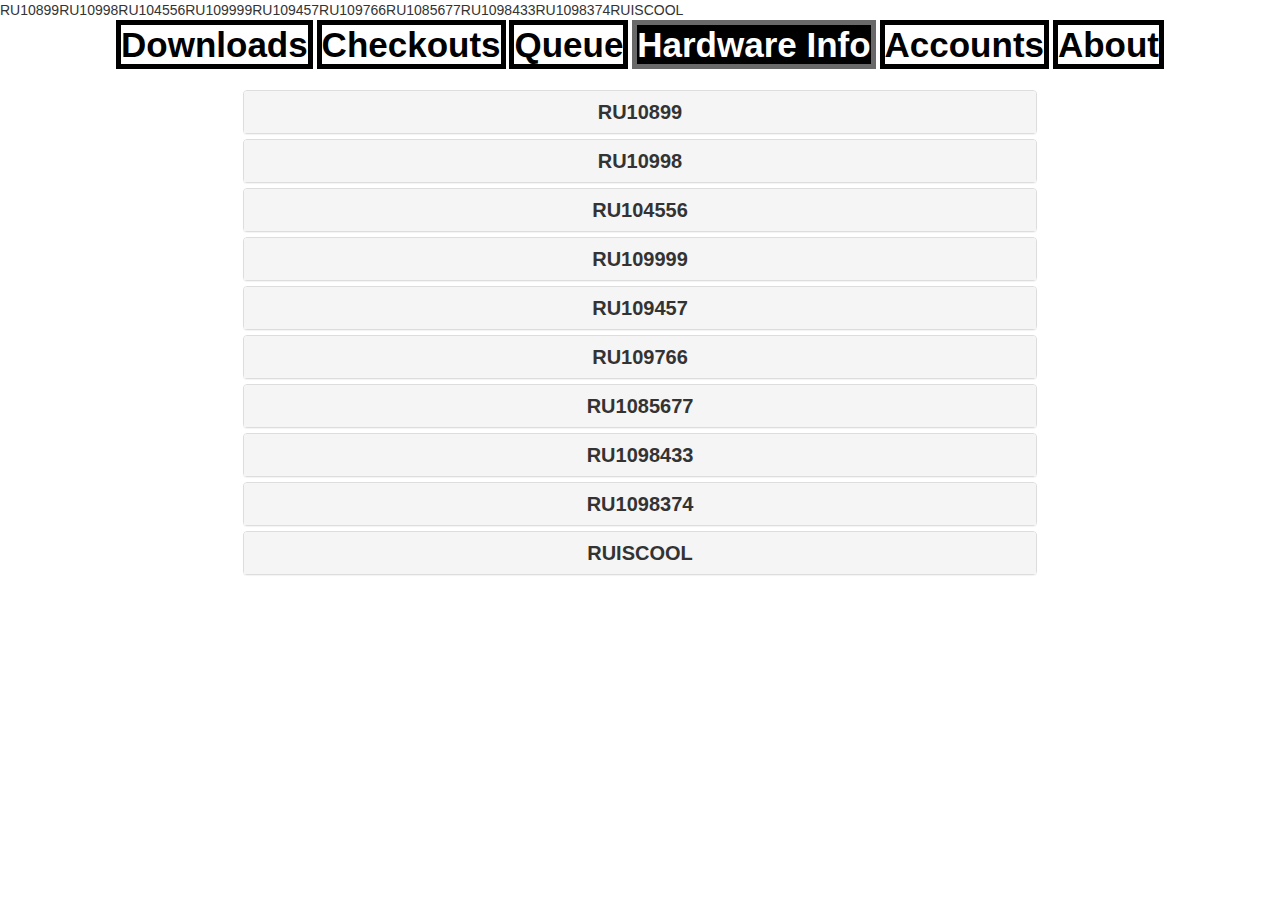
==== test.html @ f781183b "Ryan made hardwareLoaner.py for getting data from database." ====
<!DOCTYPE html>
<html>
	<head>
				RU10899RU10998RU104556RU109999RU109457RU109766RU1085677RU1098433RU1098374RUISCOOL		<link rel="stylesheet" href="styles.css">
		<script src="script.js"></script>
		<link rel="stylesheet" href="https://maxcdn.bootstrapcdn.com/bootstrap/3.3.7/css/bootstrap.min.css">
	    <script src="https://ajax.googleapis.com/ajax/libs/jquery/3.2.1/jquery.min.js"></script>
	    <script src="https://maxcdn.bootstrapcdn.com/bootstrap/3.3.7/js/bootstrap.min.js"></script>
		<title>Hardware Info</title>

	</head>

	<body>
		<br /><div id='headerContainer'>
<a href='downloads.php' class='headerUnselected'>Downloads</a>
<a href='checkouts.php' class='headerUnselected'>Checkouts</a>
<a href='queue.php' class='headerUnselected'>Queue</a>
<a href='hardware_info.php' class='headerSelected'>Hardware Info</a>
<a href='accounts.php' class='headerUnselected'>Accounts</a>
<a href='about.php' class='headerUnselected'>About</a>
</div><br />		<div class='cardContainer'>
	<div class='panel-group' id='accordion'>
		<div class='panel panel-default'>
			<div class='panel-heading'>
				<h4 class='panel-title'>
					<a data-toggle='collapse' data-parent='#accordion' href='#RU10899'><div class='cardTitle'>RU10899</div></a>
				</h4>
			</div>
			<div id='RU10899' class='panel-collapse collapse collapse'>
				<div class='panel-body'>
										<p class='contentLeft'>Manufacturer: <input type='text' class='notEditing' readonly='readonly' ondblclick='makeEditable(this)' onblur='stopEditing(this)' value='Lenovo'></p>

			 								<p class='contentRight'>Location: <input type='text' class='notEditing' readonly='readonly' ondblclick='makeEditable(this)' onblur='stopEditing(this)' value='Loaner Cabinet'></p><br /><br />

			 								<p class='contentLeft'>Model: <input type='text' class='notEditing' readonly='readonly' ondblclick='makeEditable(this)' onblur='stopEditing(this)' value='T420'></p><br /><br />

			 								<p class='contentLeft'>Serial Number: <input type='text' class='notEditing' readonly='readonly' ondblclick='makeEditable(this)' onblur='stopEditing(this)' value='77dj883'></p><br /><br />

			 								<p class='contentLeft'>Asset Tag: <input type='text' class='notEditing' readonly='readonly' ondblclick='makeEditable(this)' onblur='stopEditing(this)' value='RU10899'></p><br /><br />

			 								<p class='contentLeft'>Asset Description: <input type='text' class='notEditing' readonly='readonly' ondblclick='makeEditable(this)' onblur='stopEditing(this)' value='Laptop'></p><br /><br />

			 								<p class='contentLeft'>Periphereals: <input type='text' class='notEditing' readonly='readonly' ondblclick='makeEditable(this)' onblur='stopEditing(this)' value='Charger'></p><br /><br />

			 								<p class='contentLeft'>Ticket Status: <input type='text' class='notEditing' readonly='readonly' ondblclick='makeEditable(this)' onblur='stopEditing(this)' value='99009'></p><br />

			 								<p class='contentRight'><button>Apply</button></p>
				</div>
			</div>
		</div>
		<div class='panel panel-default'>
			<div class='panel-heading'>
				<h4 class='panel-title'>
					<a data-toggle='collapse' data-parent='#accordion' href='#RU10998'><div class='cardTitle'>RU10998</div></a>
				</h4>
			</div>
			<div id='RU10998' class='panel-collapse collapse collapse'>
				<div class='panel-body'>
										<p class='contentLeft'>Manufacturer: <input type='text' class='notEditing' readonly='readonly' ondblclick='makeEditable(this)' onblur='stopEditing(this)' value='Lenovo'></p>

			 								<p class='contentRight'>Location: <input type='text' class='notEditing' readonly='readonly' ondblclick='makeEditable(this)' onblur='stopEditing(this)' value='Young 403 (Office)'></p><br /><br />

			 								<p class='contentLeft'>Model: <input type='text' class='notEditing' readonly='readonly' ondblclick='makeEditable(this)' onblur='stopEditing(this)' value='T430'></p><br /><br />

			 								<p class='contentLeft'>Serial Number: <input type='text' class='notEditing' readonly='readonly' ondblclick='makeEditable(this)' onblur='stopEditing(this)' value='88dha2j'></p><br /><br />

			 								<p class='contentLeft'>Asset Tag: <input type='text' class='notEditing' readonly='readonly' ondblclick='makeEditable(this)' onblur='stopEditing(this)' value='RU10998'></p><br /><br />

			 								<p class='contentLeft'>Asset Description: <input type='text' class='notEditing' readonly='readonly' ondblclick='makeEditable(this)' onblur='stopEditing(this)' value='Laptop'></p><br /><br />

			 								<p class='contentLeft'>Periphereals: <input type='text' class='notEditing' readonly='readonly' ondblclick='makeEditable(this)' onblur='stopEditing(this)' value='Charger'></p><br /><br />

			 								<p class='contentLeft'>Ticket Status: <input type='text' class='notEditing' readonly='readonly' ondblclick='makeEditable(this)' onblur='stopEditing(this)' value='77890'></p><br />

			 								<p class='contentRight'><button>Apply</button></p>
				</div>
			</div>
		</div>
		<div class='panel panel-default'>
			<div class='panel-heading'>
				<h4 class='panel-title'>
					<a data-toggle='collapse' data-parent='#accordion' href='#RU104556'><div class='cardTitle'>RU104556</div></a>
				</h4>
			</div>
			<div id='RU104556' class='panel-collapse collapse collapse'>
				<div class='panel-body'>
										<p class='contentLeft'>Manufacturer: <input type='text' class='notEditing' readonly='readonly' ondblclick='makeEditable(this)' onblur='stopEditing(this)' value='Apple'></p>

			 								<p class='contentRight'>Location: <input type='text' class='notEditing' readonly='readonly' ondblclick='makeEditable(this)' onblur='stopEditing(this)' value='Loaner Cabinet'></p><br /><br />

			 								<p class='contentLeft'>Model: <input type='text' class='notEditing' readonly='readonly' ondblclick='makeEditable(this)' onblur='stopEditing(this)' value='iPad '></p><br /><br />

			 								<p class='contentLeft'>Serial Number: <input type='text' class='notEditing' readonly='readonly' ondblclick='makeEditable(this)' onblur='stopEditing(this)' value='9088743'></p><br /><br />

			 								<p class='contentLeft'>Asset Tag: <input type='text' class='notEditing' readonly='readonly' ondblclick='makeEditable(this)' onblur='stopEditing(this)' value='RU104556'></p><br /><br />

			 								<p class='contentLeft'>Asset Description: <input type='text' class='notEditing' readonly='readonly' ondblclick='makeEditable(this)' onblur='stopEditing(this)' value='Tablet'></p><br /><br />

			 								<p class='contentLeft'>Periphereals: <input type='text' class='notEditing' readonly='readonly' ondblclick='makeEditable(this)' onblur='stopEditing(this)' value='None'></p><br /><br />

			 								<p class='contentLeft'>Ticket Status: <input type='text' class='notEditing' readonly='readonly' ondblclick='makeEditable(this)' onblur='stopEditing(this)' value='97739'></p><br />

			 								<p class='contentRight'><button>Apply</button></p>
				</div>
			</div>
		</div>
		<div class='panel panel-default'>
			<div class='panel-heading'>
				<h4 class='panel-title'>
					<a data-toggle='collapse' data-parent='#accordion' href='#RU109999'><div class='cardTitle'>RU109999</div></a>
				</h4>
			</div>
			<div id='RU109999' class='panel-collapse collapse collapse'>
				<div class='panel-body'>
										<p class='contentLeft'>Manufacturer: <input type='text' class='notEditing' readonly='readonly' ondblclick='makeEditable(this)' onblur='stopEditing(this)' value='Apple'></p>

			 								<p class='contentRight'>Location: <input type='text' class='notEditing' readonly='readonly' ondblclick='makeEditable(this)' onblur='stopEditing(this)' value='Loaner Cabinet'></p><br /><br />

			 								<p class='contentLeft'>Model: <input type='text' class='notEditing' readonly='readonly' ondblclick='makeEditable(this)' onblur='stopEditing(this)' value='MacBook Pro'></p><br /><br />

			 								<p class='contentLeft'>Serial Number: <input type='text' class='notEditing' readonly='readonly' ondblclick='makeEditable(this)' onblur='stopEditing(this)' value='897kdha2'></p><br /><br />

			 								<p class='contentLeft'>Asset Tag: <input type='text' class='notEditing' readonly='readonly' ondblclick='makeEditable(this)' onblur='stopEditing(this)' value='RU109999'></p><br /><br />

			 								<p class='contentLeft'>Asset Description: <input type='text' class='notEditing' readonly='readonly' ondblclick='makeEditable(this)' onblur='stopEditing(this)' value='Laptop'></p><br /><br />

			 								<p class='contentLeft'>Periphereals: <input type='text' class='notEditing' readonly='readonly' ondblclick='makeEditable(this)' onblur='stopEditing(this)' value='None'></p><br /><br />

			 								<p class='contentLeft'>Ticket Status: <input type='text' class='notEditing' readonly='readonly' ondblclick='makeEditable(this)' onblur='stopEditing(this)' value='987054'></p><br />

			 								<p class='contentRight'><button>Apply</button></p>
				</div>
			</div>
		</div>
		<div class='panel panel-default'>
			<div class='panel-heading'>
				<h4 class='panel-title'>
					<a data-toggle='collapse' data-parent='#accordion' href='#RU109457'><div class='cardTitle'>RU109457</div></a>
				</h4>
			</div>
			<div id='RU109457' class='panel-collapse collapse collapse'>
				<div class='panel-body'>
										<p class='contentLeft'>Manufacturer: <input type='text' class='notEditing' readonly='readonly' ondblclick='makeEditable(this)' onblur='stopEditing(this)' value='Lenovo'></p>

			 								<p class='contentRight'>Location: <input type='text' class='notEditing' readonly='readonly' ondblclick='makeEditable(this)' onblur='stopEditing(this)' value='Loaner Cabinet'></p><br /><br />

			 								<p class='contentLeft'>Model: <input type='text' class='notEditing' readonly='readonly' ondblclick='makeEditable(this)' onblur='stopEditing(this)' value='T6900'></p><br /><br />

			 								<p class='contentLeft'>Serial Number: <input type='text' class='notEditing' readonly='readonly' ondblclick='makeEditable(this)' onblur='stopEditing(this)' value='jd845773'></p><br /><br />

			 								<p class='contentLeft'>Asset Tag: <input type='text' class='notEditing' readonly='readonly' ondblclick='makeEditable(this)' onblur='stopEditing(this)' value='RU109457'></p><br /><br />

			 								<p class='contentLeft'>Asset Description: <input type='text' class='notEditing' readonly='readonly' ondblclick='makeEditable(this)' onblur='stopEditing(this)' value='T420 Laptop Dock'></p><br /><br />

			 								<p class='contentLeft'>Periphereals: <input type='text' class='notEditing' readonly='readonly' ondblclick='makeEditable(this)' onblur='stopEditing(this)' value='Power Supply'></p><br /><br />

			 								<p class='contentLeft'>Ticket Status: <input type='text' class='notEditing' readonly='readonly' ondblclick='makeEditable(this)' onblur='stopEditing(this)' value='98999'></p><br />

			 								<p class='contentRight'><button>Apply</button></p>
				</div>
			</div>
		</div>
		<div class='panel panel-default'>
			<div class='panel-heading'>
				<h4 class='panel-title'>
					<a data-toggle='collapse' data-parent='#accordion' href='#RU109766'><div class='cardTitle'>RU109766</div></a>
				</h4>
			</div>
			<div id='RU109766' class='panel-collapse collapse collapse'>
				<div class='panel-body'>
										<p class='contentLeft'>Manufacturer: <input type='text' class='notEditing' readonly='readonly' ondblclick='makeEditable(this)' onblur='stopEditing(this)' value='Leovo'></p>

			 								<p class='contentRight'>Location: <input type='text' class='notEditing' readonly='readonly' ondblclick='makeEditable(this)' onblur='stopEditing(this)' value='Loaner Cabinet'></p><br /><br />

			 								<p class='contentLeft'>Model: <input type='text' class='notEditing' readonly='readonly' ondblclick='makeEditable(this)' onblur='stopEditing(this)' value='T420 '></p><br /><br />

			 								<p class='contentLeft'>Serial Number: <input type='text' class='notEditing' readonly='readonly' ondblclick='makeEditable(this)' onblur='stopEditing(this)' value='jjdk8872'></p><br /><br />

			 								<p class='contentLeft'>Asset Tag: <input type='text' class='notEditing' readonly='readonly' ondblclick='makeEditable(this)' onblur='stopEditing(this)' value='RU109766'></p><br /><br />

			 								<p class='contentLeft'>Asset Description: <input type='text' class='notEditing' readonly='readonly' ondblclick='makeEditable(this)' onblur='stopEditing(this)' value='Laptop '></p><br /><br />

			 								<p class='contentLeft'>Periphereals: <input type='text' class='notEditing' readonly='readonly' ondblclick='makeEditable(this)' onblur='stopEditing(this)' value='Power Supply'></p><br /><br />

			 								<p class='contentLeft'>Ticket Status: <input type='text' class='notEditing' readonly='readonly' ondblclick='makeEditable(this)' onblur='stopEditing(this)' value='94776'></p><br />

			 								<p class='contentRight'><button>Apply</button></p>
				</div>
			</div>
		</div>
		<div class='panel panel-default'>
			<div class='panel-heading'>
				<h4 class='panel-title'>
					<a data-toggle='collapse' data-parent='#accordion' href='#RU1085677'><div class='cardTitle'>RU1085677</div></a>
				</h4>
			</div>
			<div id='RU1085677' class='panel-collapse collapse collapse'>
				<div class='panel-body'>
										<p class='contentLeft'>Manufacturer: <input type='text' class='notEditing' readonly='readonly' ondblclick='makeEditable(this)' onblur='stopEditing(this)' value='Lenovo '></p>

			 								<p class='contentRight'>Location: <input type='text' class='notEditing' readonly='readonly' ondblclick='makeEditable(this)' onblur='stopEditing(this)' value='Loaner Cabinet'></p><br /><br />

			 								<p class='contentLeft'>Model: <input type='text' class='notEditing' readonly='readonly' ondblclick='makeEditable(this)' onblur='stopEditing(this)' value='6870'></p><br /><br />

			 								<p class='contentLeft'>Serial Number: <input type='text' class='notEditing' readonly='readonly' ondblclick='makeEditable(this)' onblur='stopEditing(this)' value='dasd937'></p><br /><br />

			 								<p class='contentLeft'>Asset Tag: <input type='text' class='notEditing' readonly='readonly' ondblclick='makeEditable(this)' onblur='stopEditing(this)' value='RU1085677'></p><br /><br />

			 								<p class='contentLeft'>Asset Description: <input type='text' class='notEditing' readonly='readonly' ondblclick='makeEditable(this)' onblur='stopEditing(this)' value='Desktop'></p><br /><br />

			 								<p class='contentLeft'>Periphereals: <input type='text' class='notEditing' readonly='readonly' ondblclick='makeEditable(this)' onblur='stopEditing(this)' value='None'></p><br /><br />

			 								<p class='contentLeft'>Ticket Status: <input type='text' class='notEditing' readonly='readonly' ondblclick='makeEditable(this)' onblur='stopEditing(this)' value='488729'></p><br />

			 								<p class='contentRight'><button>Apply</button></p>
				</div>
			</div>
		</div>
		<div class='panel panel-default'>
			<div class='panel-heading'>
				<h4 class='panel-title'>
					<a data-toggle='collapse' data-parent='#accordion' href='#RU1098433'><div class='cardTitle'>RU1098433</div></a>
				</h4>
			</div>
			<div id='RU1098433' class='panel-collapse collapse collapse'>
				<div class='panel-body'>
										<p class='contentLeft'>Manufacturer: <input type='text' class='notEditing' readonly='readonly' ondblclick='makeEditable(this)' onblur='stopEditing(this)' value='Apple'></p>

			 								<p class='contentRight'>Location: <input type='text' class='notEditing' readonly='readonly' ondblclick='makeEditable(this)' onblur='stopEditing(this)' value='Loaner Cabinet'></p><br /><br />

			 								<p class='contentLeft'>Model: <input type='text' class='notEditing' readonly='readonly' ondblclick='makeEditable(this)' onblur='stopEditing(this)' value='MacBook Pro (2012)'></p><br /><br />

			 								<p class='contentLeft'>Serial Number: <input type='text' class='notEditing' readonly='readonly' ondblclick='makeEditable(this)' onblur='stopEditing(this)' value='dad98sj'></p><br /><br />

			 								<p class='contentLeft'>Asset Tag: <input type='text' class='notEditing' readonly='readonly' ondblclick='makeEditable(this)' onblur='stopEditing(this)' value='RU1098433'></p><br /><br />

			 								<p class='contentLeft'>Asset Description: <input type='text' class='notEditing' readonly='readonly' ondblclick='makeEditable(this)' onblur='stopEditing(this)' value='Laptop'></p><br /><br />

			 								<p class='contentLeft'>Periphereals: <input type='text' class='notEditing' readonly='readonly' ondblclick='makeEditable(this)' onblur='stopEditing(this)' value='None'></p><br /><br />

			 								<p class='contentLeft'>Ticket Status: <input type='text' class='notEditing' readonly='readonly' ondblclick='makeEditable(this)' onblur='stopEditing(this)' value='345432'></p><br />

			 								<p class='contentRight'><button>Apply</button></p>
				</div>
			</div>
		</div>
		<div class='panel panel-default'>
			<div class='panel-heading'>
				<h4 class='panel-title'>
					<a data-toggle='collapse' data-parent='#accordion' href='#RU1098374'><div class='cardTitle'>RU1098374</div></a>
				</h4>
			</div>
			<div id='RU1098374' class='panel-collapse collapse collapse'>
				<div class='panel-body'>
										<p class='contentLeft'>Manufacturer: <input type='text' class='notEditing' readonly='readonly' ondblclick='makeEditable(this)' onblur='stopEditing(this)' value='Apple'></p>

			 								<p class='contentRight'>Location: <input type='text' class='notEditing' readonly='readonly' ondblclick='makeEditable(this)' onblur='stopEditing(this)' value='Davis 051'></p><br /><br />

			 								<p class='contentLeft'>Model: <input type='text' class='notEditing' readonly='readonly' ondblclick='makeEditable(this)' onblur='stopEditing(this)' value='iMac'></p><br /><br />

			 								<p class='contentLeft'>Serial Number: <input type='text' class='notEditing' readonly='readonly' ondblclick='makeEditable(this)' onblur='stopEditing(this)' value='3qef513'></p><br /><br />

			 								<p class='contentLeft'>Asset Tag: <input type='text' class='notEditing' readonly='readonly' ondblclick='makeEditable(this)' onblur='stopEditing(this)' value='RU1098374'></p><br /><br />

			 								<p class='contentLeft'>Asset Description: <input type='text' class='notEditing' readonly='readonly' ondblclick='makeEditable(this)' onblur='stopEditing(this)' value='Desktop'></p><br /><br />

			 								<p class='contentLeft'>Periphereals: <input type='text' class='notEditing' readonly='readonly' ondblclick='makeEditable(this)' onblur='stopEditing(this)' value='None'></p><br /><br />

			 								<p class='contentLeft'>Ticket Status: <input type='text' class='notEditing' readonly='readonly' ondblclick='makeEditable(this)' onblur='stopEditing(this)' value=''></p><br />

			 								<p class='contentRight'><button>Apply</button></p>
				</div>
			</div>
		</div>
		<div class='panel panel-default'>
			<div class='panel-heading'>
				<h4 class='panel-title'>
					<a data-toggle='collapse' data-parent='#accordion' href='#RUISCOOL'><div class='cardTitle'>RUISCOOL</div></a>
				</h4>
			</div>
			<div id='RUISCOOL' class='panel-collapse collapse collapse'>
				<div class='panel-body'>
										<p class='contentLeft'>Manufacturer: <input type='text' class='notEditing' readonly='readonly' ondblclick='makeEditable(this)' onblur='stopEditing(this)' value='Apple'></p>

			 								<p class='contentRight'>Location: <input type='text' class='notEditing' readonly='readonly' ondblclick='makeEditable(this)' onblur='stopEditing(this)' value='Davis 051'></p><br /><br />

			 								<p class='contentLeft'>Model: <input type='text' class='notEditing' readonly='readonly' ondblclick='makeEditable(this)' onblur='stopEditing(this)' value='iMac'></p><br /><br />

			 								<p class='contentLeft'>Serial Number: <input type='text' class='notEditing' readonly='readonly' ondblclick='makeEditable(this)' onblur='stopEditing(this)' value='3qef513'></p><br /><br />

			 								<p class='contentLeft'>Asset Tag: <input type='text' class='notEditing' readonly='readonly' ondblclick='makeEditable(this)' onblur='stopEditing(this)' value='RUISCOOL'></p><br /><br />

			 								<p class='contentLeft'>Asset Description: <input type='text' class='notEditing' readonly='readonly' ondblclick='makeEditable(this)' onblur='stopEditing(this)' value='Desktop'></p><br /><br />

			 								<p class='contentLeft'>Periphereals: <input type='text' class='notEditing' readonly='readonly' ondblclick='makeEditable(this)' onblur='stopEditing(this)' value='None'></p><br /><br />

			 								<p class='contentLeft'>Ticket Status: <input type='text' class='notEditing' readonly='readonly' ondblclick='makeEditable(this)' onblur='stopEditing(this)' value='34535353'></p><br />

			 								<p class='contentRight'><button>Apply</button></p>
				</div>
			</div>
		</div>
	</div>
</div>
	</body>
</html>
---- styles.css ----
#headerContainer {
 width:100%;
 text-align:center;
}
.headerUnselected{
	font-family: arial;
	font-size: 35px;
	font-weight: bold;
	border-style: solid;
	color:black;
	border-width: 5px;
	text-decoration: none;
}
.headerSelected,.headerSelected:hover,.headerUnselected:hover{
	font-family: arial;
	font-size: 35px;
	font-weight: bold;
	border-style: solid;
	color:white;
	border-color: dimgrey;
	border-width: 5px;
	background-color: black;
	text-decoration: none;
}
.card:hover{
	background-color: #eaeaea !important;
}
.card{
	height: 56px;
	width: 900px;
	border-style: solid;
	margin: 1px;
	margin-left: auto;
	margin-right: auto;
}
.cardTitle1,.cardTitle2{
	display: inline;
	font-weight: bold;
	font-size: 20px;
}
.cardTitle1,.contentLeft{
	margin-left: 10px;
}
.cardTitle2,.contentRight{
	margin-right: 10px;
}
.cardTitle1{
	float: left;
}
.cardTitle2{
	float: right;
}
.cardContent{
	width: 100%;
}
.contentLeft{
	float: left;
}
.contentRight{
	float: right;
}
.cardContainer{
	width: 62%;
	margin-left: auto;
	margin-right: auto;
}
.cardTitle{
	width:100%;
	text-align: center;
	font-weight: bold;
	font-size: 20px;
}
.notEditing{
	background:rgba(0,0,0,0);
    border:none;
}
.editing{
	border:solid;
	border-color: lightgrey;
}
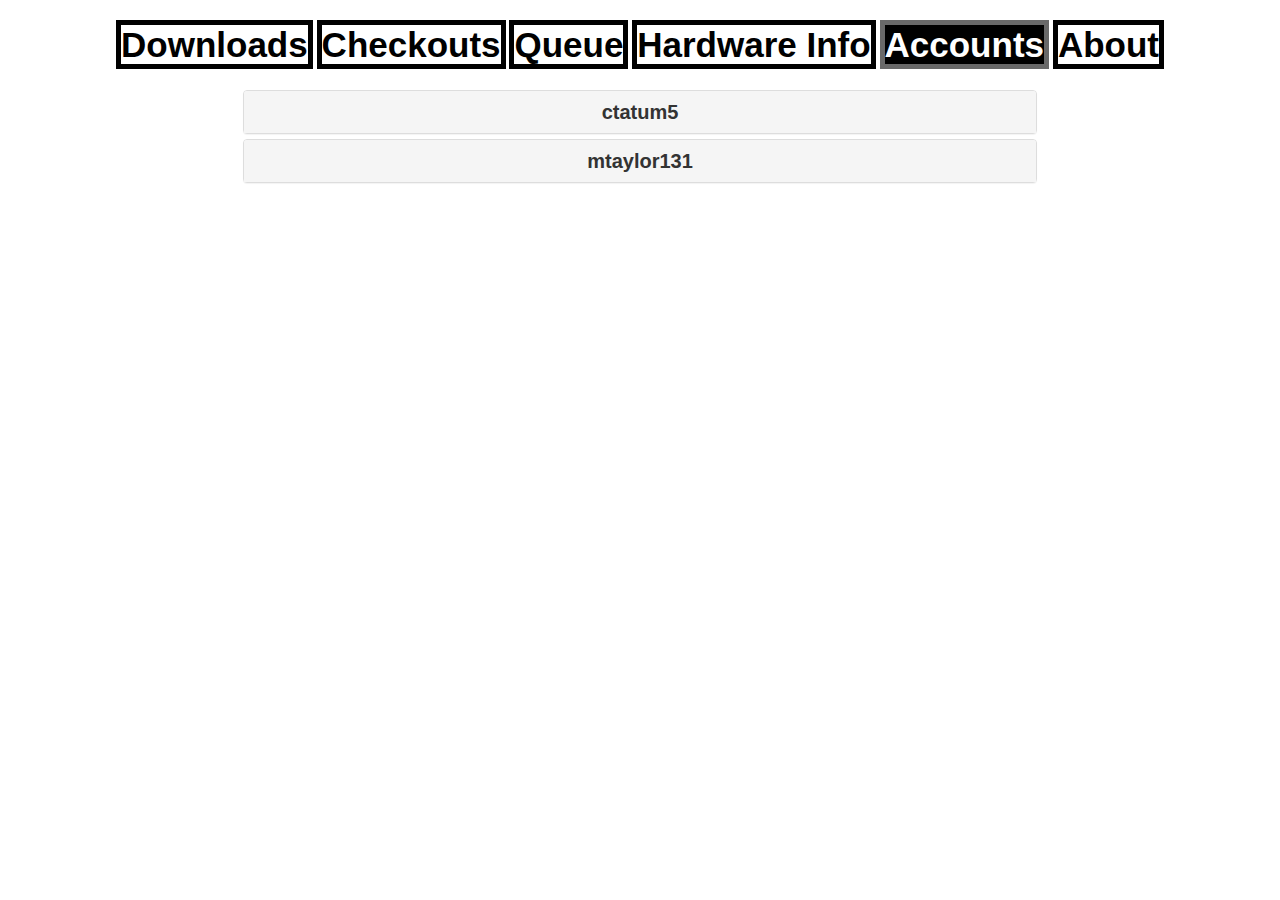
==== commit fb8a4ce6: "Accounts page works now" ====
--- a/test.html
+++ b/test.html
@@ -1,48 +1,36 @@
 <!DOCTYPE html>
 <html>
 	<head>
-				RU10899RU10998RU104556RU109999RU109457RU109766RU1085677RU1098433RU1098374RUISCOOL		<link rel="stylesheet" href="styles.css">
+        
+        				<link rel="stylesheet" href="styles.css">
 		<script src="script.js"></script>
 		<link rel="stylesheet" href="https://maxcdn.bootstrapcdn.com/bootstrap/3.3.7/css/bootstrap.min.css">
 	    <script src="https://ajax.googleapis.com/ajax/libs/jquery/3.2.1/jquery.min.js"></script>
 	    <script src="https://maxcdn.bootstrapcdn.com/bootstrap/3.3.7/js/bootstrap.min.js"></script>
-		<title>Hardware Info</title>
-
+		<title>Accounts</title>
 	</head>
-
 	<body>
 		<br /><div id='headerContainer'>
 <a href='downloads.php' class='headerUnselected'>Downloads</a>
 <a href='checkouts.php' class='headerUnselected'>Checkouts</a>
 <a href='queue.php' class='headerUnselected'>Queue</a>
-<a href='hardware_info.php' class='headerSelected'>Hardware Info</a>
-<a href='accounts.php' class='headerUnselected'>Accounts</a>
+<a href='hardware_info.php' class='headerUnselected'>Hardware Info</a>
+<a href='accounts.php' class='headerSelected'>Accounts</a>
 <a href='about.php' class='headerUnselected'>About</a>
-</div><br />		<div class='cardContainer'>
+</div><br />        
+       	<div class='cardContainer'>
 	<div class='panel-group' id='accordion'>
 		<div class='panel panel-default'>
 			<div class='panel-heading'>
 				<h4 class='panel-title'>
-					<a data-toggle='collapse' data-parent='#accordion' href='#RU10899'><div class='cardTitle'>RU10899</div></a>
+					<a data-toggle='collapse' data-parent='#accordion' href='#ctatum5'><div class='cardTitle'>ctatum5</div></a>
 				</h4>
 			</div>
-			<div id='RU10899' class='panel-collapse collapse collapse'>
+			<div id='ctatum5' class='panel-collapse collapse collapse'>
 				<div class='panel-body'>
-										<p class='contentLeft'>Manufacturer: <input type='text' class='notEditing' readonly='readonly' ondblclick='makeEditable(this)' onblur='stopEditing(this)' value='Lenovo'></p>
-
-			 								<p class='contentRight'>Location: <input type='text' class='notEditing' readonly='readonly' ondblclick='makeEditable(this)' onblur='stopEditing(this)' value='Loaner Cabinet'></p><br /><br />
-
-			 								<p class='contentLeft'>Model: <input type='text' class='notEditing' readonly='readonly' ondblclick='makeEditable(this)' onblur='stopEditing(this)' value='T420'></p><br /><br />
-
-			 								<p class='contentLeft'>Serial Number: <input type='text' class='notEditing' readonly='readonly' ondblclick='makeEditable(this)' onblur='stopEditing(this)' value='77dj883'></p><br /><br />
-
-			 								<p class='contentLeft'>Asset Tag: <input type='text' class='notEditing' readonly='readonly' ondblclick='makeEditable(this)' onblur='stopEditing(this)' value='RU10899'></p><br /><br />
-
-			 								<p class='contentLeft'>Asset Description: <input type='text' class='notEditing' readonly='readonly' ondblclick='makeEditable(this)' onblur='stopEditing(this)' value='Laptop'></p><br /><br />
-
-			 								<p class='contentLeft'>Periphereals: <input type='text' class='notEditing' readonly='readonly' ondblclick='makeEditable(this)' onblur='stopEditing(this)' value='Charger'></p><br /><br />
-
-			 								<p class='contentLeft'>Ticket Status: <input type='text' class='notEditing' readonly='readonly' ondblclick='makeEditable(this)' onblur='stopEditing(this)' value='99009'></p><br />
+										<p class='contentLeft'>Username: <input type='text' class='notEditing' readonly='readonly'                                                               ondblclick='makeEditable(this)' onblur='stopEditing(this)' value='ctatum5'></p>
+     
+			 								<p class='contentRight'>Password: <input type='text' class='notEditing' readonly='readonly' ondblclick='makeEditable(this)' onblur='stopEditing(this)' value='12345'></p><br /><br />
 
 			 								<p class='contentRight'><button>Apply</button></p>
 				</div>
@@ -51,250 +39,14 @@
 		<div class='panel panel-default'>
 			<div class='panel-heading'>
 				<h4 class='panel-title'>
-					<a data-toggle='collapse' data-parent='#accordion' href='#RU10998'><div class='cardTitle'>RU10998</div></a>
+					<a data-toggle='collapse' data-parent='#accordion' href='#mtaylor131'><div class='cardTitle'>mtaylor131</div></a>
 				</h4>
 			</div>
-			<div id='RU10998' class='panel-collapse collapse collapse'>
+			<div id='mtaylor131' class='panel-collapse collapse collapse'>
 				<div class='panel-body'>
-										<p class='contentLeft'>Manufacturer: <input type='text' class='notEditing' readonly='readonly' ondblclick='makeEditable(this)' onblur='stopEditing(this)' value='Lenovo'></p>
-
-			 								<p class='contentRight'>Location: <input type='text' class='notEditing' readonly='readonly' ondblclick='makeEditable(this)' onblur='stopEditing(this)' value='Young 403 (Office)'></p><br /><br />
-
-			 								<p class='contentLeft'>Model: <input type='text' class='notEditing' readonly='readonly' ondblclick='makeEditable(this)' onblur='stopEditing(this)' value='T430'></p><br /><br />
-
-			 								<p class='contentLeft'>Serial Number: <input type='text' class='notEditing' readonly='readonly' ondblclick='makeEditable(this)' onblur='stopEditing(this)' value='88dha2j'></p><br /><br />
-
-			 								<p class='contentLeft'>Asset Tag: <input type='text' class='notEditing' readonly='readonly' ondblclick='makeEditable(this)' onblur='stopEditing(this)' value='RU10998'></p><br /><br />
-
-			 								<p class='contentLeft'>Asset Description: <input type='text' class='notEditing' readonly='readonly' ondblclick='makeEditable(this)' onblur='stopEditing(this)' value='Laptop'></p><br /><br />
-
-			 								<p class='contentLeft'>Periphereals: <input type='text' class='notEditing' readonly='readonly' ondblclick='makeEditable(this)' onblur='stopEditing(this)' value='Charger'></p><br /><br />
-
-			 								<p class='contentLeft'>Ticket Status: <input type='text' class='notEditing' readonly='readonly' ondblclick='makeEditable(this)' onblur='stopEditing(this)' value='77890'></p><br />
-
-			 								<p class='contentRight'><button>Apply</button></p>
-				</div>
-			</div>
-		</div>
-		<div class='panel panel-default'>
-			<div class='panel-heading'>
-				<h4 class='panel-title'>
-					<a data-toggle='collapse' data-parent='#accordion' href='#RU104556'><div class='cardTitle'>RU104556</div></a>
-				</h4>
-			</div>
-			<div id='RU104556' class='panel-collapse collapse collapse'>
-				<div class='panel-body'>
-										<p class='contentLeft'>Manufacturer: <input type='text' class='notEditing' readonly='readonly' ondblclick='makeEditable(this)' onblur='stopEditing(this)' value='Apple'></p>
-
-			 								<p class='contentRight'>Location: <input type='text' class='notEditing' readonly='readonly' ondblclick='makeEditable(this)' onblur='stopEditing(this)' value='Loaner Cabinet'></p><br /><br />
-
-			 								<p class='contentLeft'>Model: <input type='text' class='notEditing' readonly='readonly' ondblclick='makeEditable(this)' onblur='stopEditing(this)' value='iPad '></p><br /><br />
-
-			 								<p class='contentLeft'>Serial Number: <input type='text' class='notEditing' readonly='readonly' ondblclick='makeEditable(this)' onblur='stopEditing(this)' value='9088743'></p><br /><br />
-
-			 								<p class='contentLeft'>Asset Tag: <input type='text' class='notEditing' readonly='readonly' ondblclick='makeEditable(this)' onblur='stopEditing(this)' value='RU104556'></p><br /><br />
-
-			 								<p class='contentLeft'>Asset Description: <input type='text' class='notEditing' readonly='readonly' ondblclick='makeEditable(this)' onblur='stopEditing(this)' value='Tablet'></p><br /><br />
-
-			 								<p class='contentLeft'>Periphereals: <input type='text' class='notEditing' readonly='readonly' ondblclick='makeEditable(this)' onblur='stopEditing(this)' value='None'></p><br /><br />
-
-			 								<p class='contentLeft'>Ticket Status: <input type='text' class='notEditing' readonly='readonly' ondblclick='makeEditable(this)' onblur='stopEditing(this)' value='97739'></p><br />
-
-			 								<p class='contentRight'><button>Apply</button></p>
-				</div>
-			</div>
-		</div>
-		<div class='panel panel-default'>
-			<div class='panel-heading'>
-				<h4 class='panel-title'>
-					<a data-toggle='collapse' data-parent='#accordion' href='#RU109999'><div class='cardTitle'>RU109999</div></a>
-				</h4>
-			</div>
-			<div id='RU109999' class='panel-collapse collapse collapse'>
-				<div class='panel-body'>
-										<p class='contentLeft'>Manufacturer: <input type='text' class='notEditing' readonly='readonly' ondblclick='makeEditable(this)' onblur='stopEditing(this)' value='Apple'></p>
-
-			 								<p class='contentRight'>Location: <input type='text' class='notEditing' readonly='readonly' ondblclick='makeEditable(this)' onblur='stopEditing(this)' value='Loaner Cabinet'></p><br /><br />
-
-			 								<p class='contentLeft'>Model: <input type='text' class='notEditing' readonly='readonly' ondblclick='makeEditable(this)' onblur='stopEditing(this)' value='MacBook Pro'></p><br /><br />
-
-			 								<p class='contentLeft'>Serial Number: <input type='text' class='notEditing' readonly='readonly' ondblclick='makeEditable(this)' onblur='stopEditing(this)' value='897kdha2'></p><br /><br />
-
-			 								<p class='contentLeft'>Asset Tag: <input type='text' class='notEditing' readonly='readonly' ondblclick='makeEditable(this)' onblur='stopEditing(this)' value='RU109999'></p><br /><br />
-
-			 								<p class='contentLeft'>Asset Description: <input type='text' class='notEditing' readonly='readonly' ondblclick='makeEditable(this)' onblur='stopEditing(this)' value='Laptop'></p><br /><br />
-
-			 								<p class='contentLeft'>Periphereals: <input type='text' class='notEditing' readonly='readonly' ondblclick='makeEditable(this)' onblur='stopEditing(this)' value='None'></p><br /><br />
-
-			 								<p class='contentLeft'>Ticket Status: <input type='text' class='notEditing' readonly='readonly' ondblclick='makeEditable(this)' onblur='stopEditing(this)' value='987054'></p><br />
-
-			 								<p class='contentRight'><button>Apply</button></p>
-				</div>
-			</div>
-		</div>
-		<div class='panel panel-default'>
-			<div class='panel-heading'>
-				<h4 class='panel-title'>
-					<a data-toggle='collapse' data-parent='#accordion' href='#RU109457'><div class='cardTitle'>RU109457</div></a>
-				</h4>
-			</div>
-			<div id='RU109457' class='panel-collapse collapse collapse'>
-				<div class='panel-body'>
-										<p class='contentLeft'>Manufacturer: <input type='text' class='notEditing' readonly='readonly' ondblclick='makeEditable(this)' onblur='stopEditing(this)' value='Lenovo'></p>
-
-			 								<p class='contentRight'>Location: <input type='text' class='notEditing' readonly='readonly' ondblclick='makeEditable(this)' onblur='stopEditing(this)' value='Loaner Cabinet'></p><br /><br />
-
-			 								<p class='contentLeft'>Model: <input type='text' class='notEditing' readonly='readonly' ondblclick='makeEditable(this)' onblur='stopEditing(this)' value='T6900'></p><br /><br />
-
-			 								<p class='contentLeft'>Serial Number: <input type='text' class='notEditing' readonly='readonly' ondblclick='makeEditable(this)' onblur='stopEditing(this)' value='jd845773'></p><br /><br />
-
-			 								<p class='contentLeft'>Asset Tag: <input type='text' class='notEditing' readonly='readonly' ondblclick='makeEditable(this)' onblur='stopEditing(this)' value='RU109457'></p><br /><br />
-
-			 								<p class='contentLeft'>Asset Description: <input type='text' class='notEditing' readonly='readonly' ondblclick='makeEditable(this)' onblur='stopEditing(this)' value='T420 Laptop Dock'></p><br /><br />
-
-			 								<p class='contentLeft'>Periphereals: <input type='text' class='notEditing' readonly='readonly' ondblclick='makeEditable(this)' onblur='stopEditing(this)' value='Power Supply'></p><br /><br />
-
-			 								<p class='contentLeft'>Ticket Status: <input type='text' class='notEditing' readonly='readonly' ondblclick='makeEditable(this)' onblur='stopEditing(this)' value='98999'></p><br />
-
-			 								<p class='contentRight'><button>Apply</button></p>
-				</div>
-			</div>
-		</div>
-		<div class='panel panel-default'>
-			<div class='panel-heading'>
-				<h4 class='panel-title'>
-					<a data-toggle='collapse' data-parent='#accordion' href='#RU109766'><div class='cardTitle'>RU109766</div></a>
-				</h4>
-			</div>
-			<div id='RU109766' class='panel-collapse collapse collapse'>
-				<div class='panel-body'>
-										<p class='contentLeft'>Manufacturer: <input type='text' class='notEditing' readonly='readonly' ondblclick='makeEditable(this)' onblur='stopEditing(this)' value='Leovo'></p>
-
-			 								<p class='contentRight'>Location: <input type='text' class='notEditing' readonly='readonly' ondblclick='makeEditable(this)' onblur='stopEditing(this)' value='Loaner Cabinet'></p><br /><br />
-
-			 								<p class='contentLeft'>Model: <input type='text' class='notEditing' readonly='readonly' ondblclick='makeEditable(this)' onblur='stopEditing(this)' value='T420 '></p><br /><br />
-
-			 								<p class='contentLeft'>Serial Number: <input type='text' class='notEditing' readonly='readonly' ondblclick='makeEditable(this)' onblur='stopEditing(this)' value='jjdk8872'></p><br /><br />
-
-			 								<p class='contentLeft'>Asset Tag: <input type='text' class='notEditing' readonly='readonly' ondblclick='makeEditable(this)' onblur='stopEditing(this)' value='RU109766'></p><br /><br />
-
-			 								<p class='contentLeft'>Asset Description: <input type='text' class='notEditing' readonly='readonly' ondblclick='makeEditable(this)' onblur='stopEditing(this)' value='Laptop '></p><br /><br />
-
-			 								<p class='contentLeft'>Periphereals: <input type='text' class='notEditing' readonly='readonly' ondblclick='makeEditable(this)' onblur='stopEditing(this)' value='Power Supply'></p><br /><br />
-
-			 								<p class='contentLeft'>Ticket Status: <input type='text' class='notEditing' readonly='readonly' ondblclick='makeEditable(this)' onblur='stopEditing(this)' value='94776'></p><br />
-
-			 								<p class='contentRight'><button>Apply</button></p>
-				</div>
-			</div>
-		</div>
-		<div class='panel panel-default'>
-			<div class='panel-heading'>
-				<h4 class='panel-title'>
-					<a data-toggle='collapse' data-parent='#accordion' href='#RU1085677'><div class='cardTitle'>RU1085677</div></a>
-				</h4>
-			</div>
-			<div id='RU1085677' class='panel-collapse collapse collapse'>
-				<div class='panel-body'>
-										<p class='contentLeft'>Manufacturer: <input type='text' class='notEditing' readonly='readonly' ondblclick='makeEditable(this)' onblur='stopEditing(this)' value='Lenovo '></p>
-
-			 								<p class='contentRight'>Location: <input type='text' class='notEditing' readonly='readonly' ondblclick='makeEditable(this)' onblur='stopEditing(this)' value='Loaner Cabinet'></p><br /><br />
-
-			 								<p class='contentLeft'>Model: <input type='text' class='notEditing' readonly='readonly' ondblclick='makeEditable(this)' onblur='stopEditing(this)' value='6870'></p><br /><br />
-
-			 								<p class='contentLeft'>Serial Number: <input type='text' class='notEditing' readonly='readonly' ondblclick='makeEditable(this)' onblur='stopEditing(this)' value='dasd937'></p><br /><br />
-
-			 								<p class='contentLeft'>Asset Tag: <input type='text' class='notEditing' readonly='readonly' ondblclick='makeEditable(this)' onblur='stopEditing(this)' value='RU1085677'></p><br /><br />
-
-			 								<p class='contentLeft'>Asset Description: <input type='text' class='notEditing' readonly='readonly' ondblclick='makeEditable(this)' onblur='stopEditing(this)' value='Desktop'></p><br /><br />
-
-			 								<p class='contentLeft'>Periphereals: <input type='text' class='notEditing' readonly='readonly' ondblclick='makeEditable(this)' onblur='stopEditing(this)' value='None'></p><br /><br />
-
-			 								<p class='contentLeft'>Ticket Status: <input type='text' class='notEditing' readonly='readonly' ondblclick='makeEditable(this)' onblur='stopEditing(this)' value='488729'></p><br />
-
-			 								<p class='contentRight'><button>Apply</button></p>
-				</div>
-			</div>
-		</div>
-		<div class='panel panel-default'>
-			<div class='panel-heading'>
-				<h4 class='panel-title'>
-					<a data-toggle='collapse' data-parent='#accordion' href='#RU1098433'><div class='cardTitle'>RU1098433</div></a>
-				</h4>
-			</div>
-			<div id='RU1098433' class='panel-collapse collapse collapse'>
-				<div class='panel-body'>
-										<p class='contentLeft'>Manufacturer: <input type='text' class='notEditing' readonly='readonly' ondblclick='makeEditable(this)' onblur='stopEditing(this)' value='Apple'></p>
-
-			 								<p class='contentRight'>Location: <input type='text' class='notEditing' readonly='readonly' ondblclick='makeEditable(this)' onblur='stopEditing(this)' value='Loaner Cabinet'></p><br /><br />
-
-			 								<p class='contentLeft'>Model: <input type='text' class='notEditing' readonly='readonly' ondblclick='makeEditable(this)' onblur='stopEditing(this)' value='MacBook Pro (2012)'></p><br /><br />
-
-			 								<p class='contentLeft'>Serial Number: <input type='text' class='notEditing' readonly='readonly' ondblclick='makeEditable(this)' onblur='stopEditing(this)' value='dad98sj'></p><br /><br />
-
-			 								<p class='contentLeft'>Asset Tag: <input type='text' class='notEditing' readonly='readonly' ondblclick='makeEditable(this)' onblur='stopEditing(this)' value='RU1098433'></p><br /><br />
-
-			 								<p class='contentLeft'>Asset Description: <input type='text' class='notEditing' readonly='readonly' ondblclick='makeEditable(this)' onblur='stopEditing(this)' value='Laptop'></p><br /><br />
-
-			 								<p class='contentLeft'>Periphereals: <input type='text' class='notEditing' readonly='readonly' ondblclick='makeEditable(this)' onblur='stopEditing(this)' value='None'></p><br /><br />
-
-			 								<p class='contentLeft'>Ticket Status: <input type='text' class='notEditing' readonly='readonly' ondblclick='makeEditable(this)' onblur='stopEditing(this)' value='345432'></p><br />
-
-			 								<p class='contentRight'><button>Apply</button></p>
-				</div>
-			</div>
-		</div>
-		<div class='panel panel-default'>
-			<div class='panel-heading'>
-				<h4 class='panel-title'>
-					<a data-toggle='collapse' data-parent='#accordion' href='#RU1098374'><div class='cardTitle'>RU1098374</div></a>
-				</h4>
-			</div>
-			<div id='RU1098374' class='panel-collapse collapse collapse'>
-				<div class='panel-body'>
-										<p class='contentLeft'>Manufacturer: <input type='text' class='notEditing' readonly='readonly' ondblclick='makeEditable(this)' onblur='stopEditing(this)' value='Apple'></p>
-
-			 								<p class='contentRight'>Location: <input type='text' class='notEditing' readonly='readonly' ondblclick='makeEditable(this)' onblur='stopEditing(this)' value='Davis 051'></p><br /><br />
-
-			 								<p class='contentLeft'>Model: <input type='text' class='notEditing' readonly='readonly' ondblclick='makeEditable(this)' onblur='stopEditing(this)' value='iMac'></p><br /><br />
-
-			 								<p class='contentLeft'>Serial Number: <input type='text' class='notEditing' readonly='readonly' ondblclick='makeEditable(this)' onblur='stopEditing(this)' value='3qef513'></p><br /><br />
-
-			 								<p class='contentLeft'>Asset Tag: <input type='text' class='notEditing' readonly='readonly' ondblclick='makeEditable(this)' onblur='stopEditing(this)' value='RU1098374'></p><br /><br />
-
-			 								<p class='contentLeft'>Asset Description: <input type='text' class='notEditing' readonly='readonly' ondblclick='makeEditable(this)' onblur='stopEditing(this)' value='Desktop'></p><br /><br />
-
-			 								<p class='contentLeft'>Periphereals: <input type='text' class='notEditing' readonly='readonly' ondblclick='makeEditable(this)' onblur='stopEditing(this)' value='None'></p><br /><br />
-
-			 								<p class='contentLeft'>Ticket Status: <input type='text' class='notEditing' readonly='readonly' ondblclick='makeEditable(this)' onblur='stopEditing(this)' value=''></p><br />
-
-			 								<p class='contentRight'><button>Apply</button></p>
-				</div>
-			</div>
-		</div>
-		<div class='panel panel-default'>
-			<div class='panel-heading'>
-				<h4 class='panel-title'>
-					<a data-toggle='collapse' data-parent='#accordion' href='#RUISCOOL'><div class='cardTitle'>RUISCOOL</div></a>
-				</h4>
-			</div>
-			<div id='RUISCOOL' class='panel-collapse collapse collapse'>
-				<div class='panel-body'>
-										<p class='contentLeft'>Manufacturer: <input type='text' class='notEditing' readonly='readonly' ondblclick='makeEditable(this)' onblur='stopEditing(this)' value='Apple'></p>
-
-			 								<p class='contentRight'>Location: <input type='text' class='notEditing' readonly='readonly' ondblclick='makeEditable(this)' onblur='stopEditing(this)' value='Davis 051'></p><br /><br />
-
-			 								<p class='contentLeft'>Model: <input type='text' class='notEditing' readonly='readonly' ondblclick='makeEditable(this)' onblur='stopEditing(this)' value='iMac'></p><br /><br />
-
-			 								<p class='contentLeft'>Serial Number: <input type='text' class='notEditing' readonly='readonly' ondblclick='makeEditable(this)' onblur='stopEditing(this)' value='3qef513'></p><br /><br />
-
-			 								<p class='contentLeft'>Asset Tag: <input type='text' class='notEditing' readonly='readonly' ondblclick='makeEditable(this)' onblur='stopEditing(this)' value='RUISCOOL'></p><br /><br />
-
-			 								<p class='contentLeft'>Asset Description: <input type='text' class='notEditing' readonly='readonly' ondblclick='makeEditable(this)' onblur='stopEditing(this)' value='Desktop'></p><br /><br />
-
-			 								<p class='contentLeft'>Periphereals: <input type='text' class='notEditing' readonly='readonly' ondblclick='makeEditable(this)' onblur='stopEditing(this)' value='None'></p><br /><br />
-
-			 								<p class='contentLeft'>Ticket Status: <input type='text' class='notEditing' readonly='readonly' ondblclick='makeEditable(this)' onblur='stopEditing(this)' value='34535353'></p><br />
+										<p class='contentLeft'>Username: <input type='text' class='notEditing' readonly='readonly'                                                               ondblclick='makeEditable(this)' onblur='stopEditing(this)' value='mtaylor131'></p>
+     
+			 								<p class='contentRight'>Password: <input type='text' class='notEditing' readonly='readonly' ondblclick='makeEditable(this)' onblur='stopEditing(this)' value='123456'></p><br /><br />
 
 			 								<p class='contentRight'><button>Apply</button></p>
 				</div>
@@ -302,5 +54,7 @@
 		</div>
 	</div>
 </div>
+
+    
 	</body>
 </html>